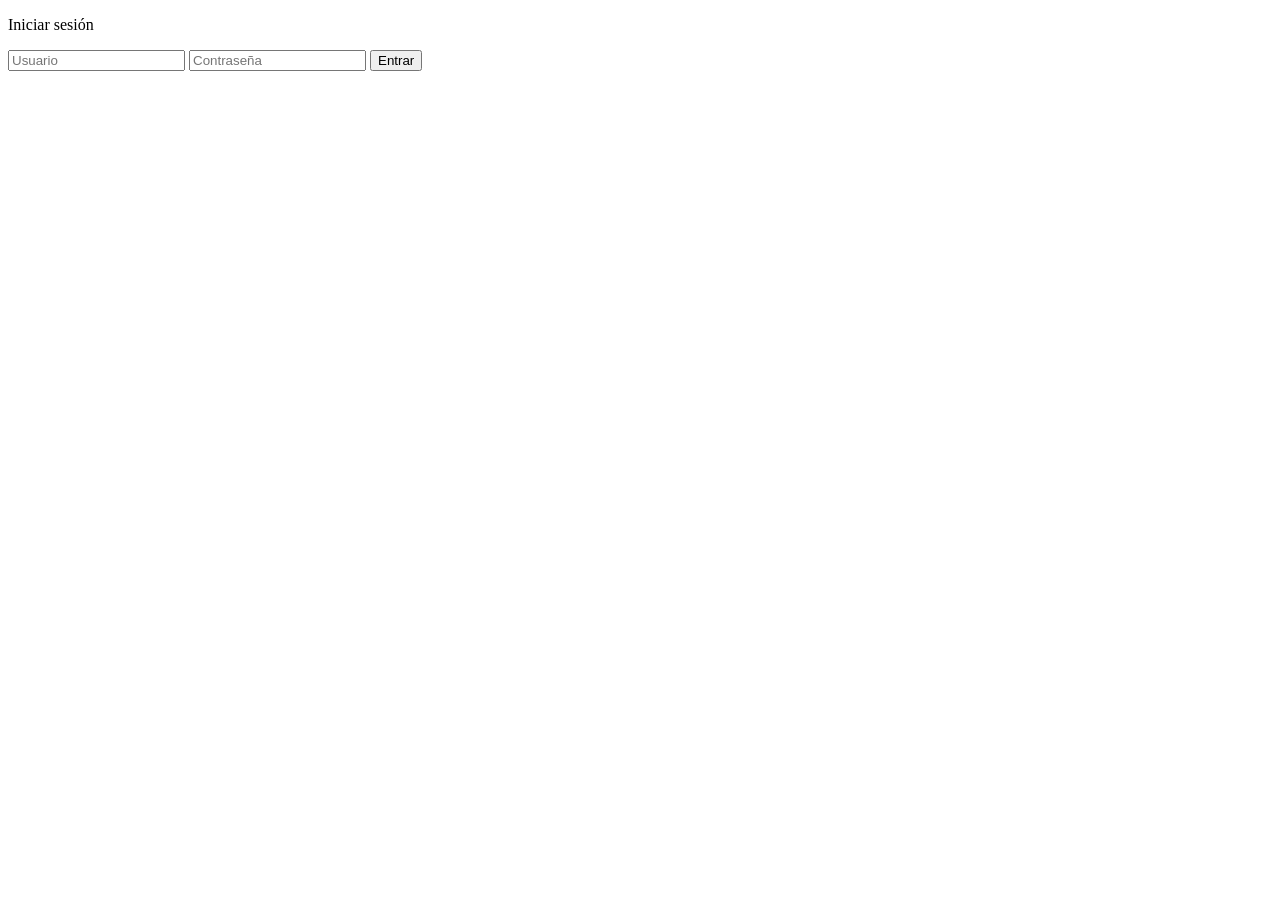
==== index.html @ d826eed9 "Add files via upload" ====
<!DOCTYPE html>
<html>
<head>
	<meta charset="utf-8">
	<title>Aplicación Web</title>
	<link rel="stylesheet" type="text/css" href="styles.css">
	<link href="https://fonts.googleapis.com/css2?family=Merriweather:wght@300&display=swap" rel="stylesheet">
</head>
<body>
	<div class="loginDiv">
	  <form class="form">
		<p class="loginP">Iniciar sesión</p>
		<input type="text" name="Usuario" placeholder="Usuario" class="userClass">	
		<input type="password" name="Contraseña" placeholder="Contraseña" class="passwordClass">
		<button type="submit" class="boton1">Entrar</button>
	  </form>
	</div>
</body>
</html>
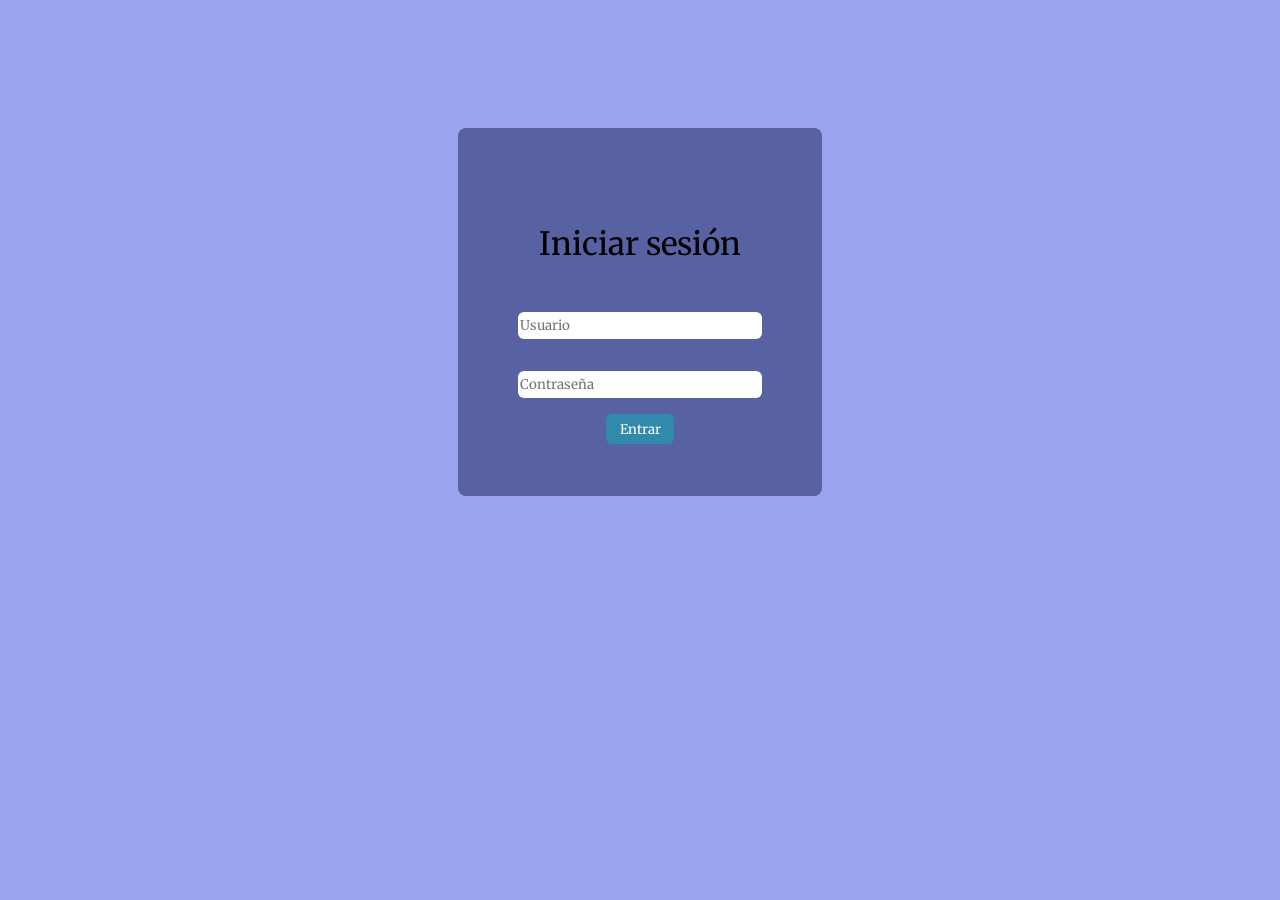
==== commit 5a04b28c: "index inicial a app.js" ====
--- a/index.html
+++ b/index.html
@@ -2,7 +2,7 @@
 <html>
 <head>
 	<meta charset="utf-8">
-	<title>Aplicación Web</title>
+	<title>Aplicación Web Celulares</title>
 	<link rel="stylesheet" type="text/css" href="styles.css">
 	<link href="https://fonts.googleapis.com/css2?family=Merriweather:wght@300&display=swap" rel="stylesheet">
 </head>
--- a/styles.css
+++ b/styles.css
@@ -0,0 +1,57 @@
+body, button, p ,input{
+	font-family: 'Merriweather', serif;
+}
+
+.form {
+  width: 100%;
+  max-width: 300px;
+  margin: 0 auto;
+  display: flex;
+  flex-direction: column;
+  justify-content: center;
+  align-items: center;
+  background-color: #5862A3;
+  border-radius: 8px;
+  padding: 4rem 2rem 2rem 2rem;
+  margin-top: 8rem;
+}
+
+.form input {
+  width: 80%;
+  height: 25px;
+  margin: 1rem;
+  border-radius: 6px;
+  border: 0;
+}
+
+.form button {
+  padding: 0.5em 1em;
+  border: none;
+  background-color: #318aac;
+  cursor: pointer;
+  margin-bottom: 20px;
+  border-radius: 6px;
+}
+
+.loginP{
+	font-size: 2.5vw;
+}
+
+body{
+  background-color: #99A5F0 ;
+}
+
+
+.boton1 {
+  color: #fff !important;
+  padding: 0.5em 1.2em;
+  background: #318aac;
+  border: 2px solid;
+  border-color: #318aac;
+  transition: all 0.5s ease;
+  position: relative;
+}
+.boton1:hover {
+  background: #fff;
+  color: #318aac !important;
+}
